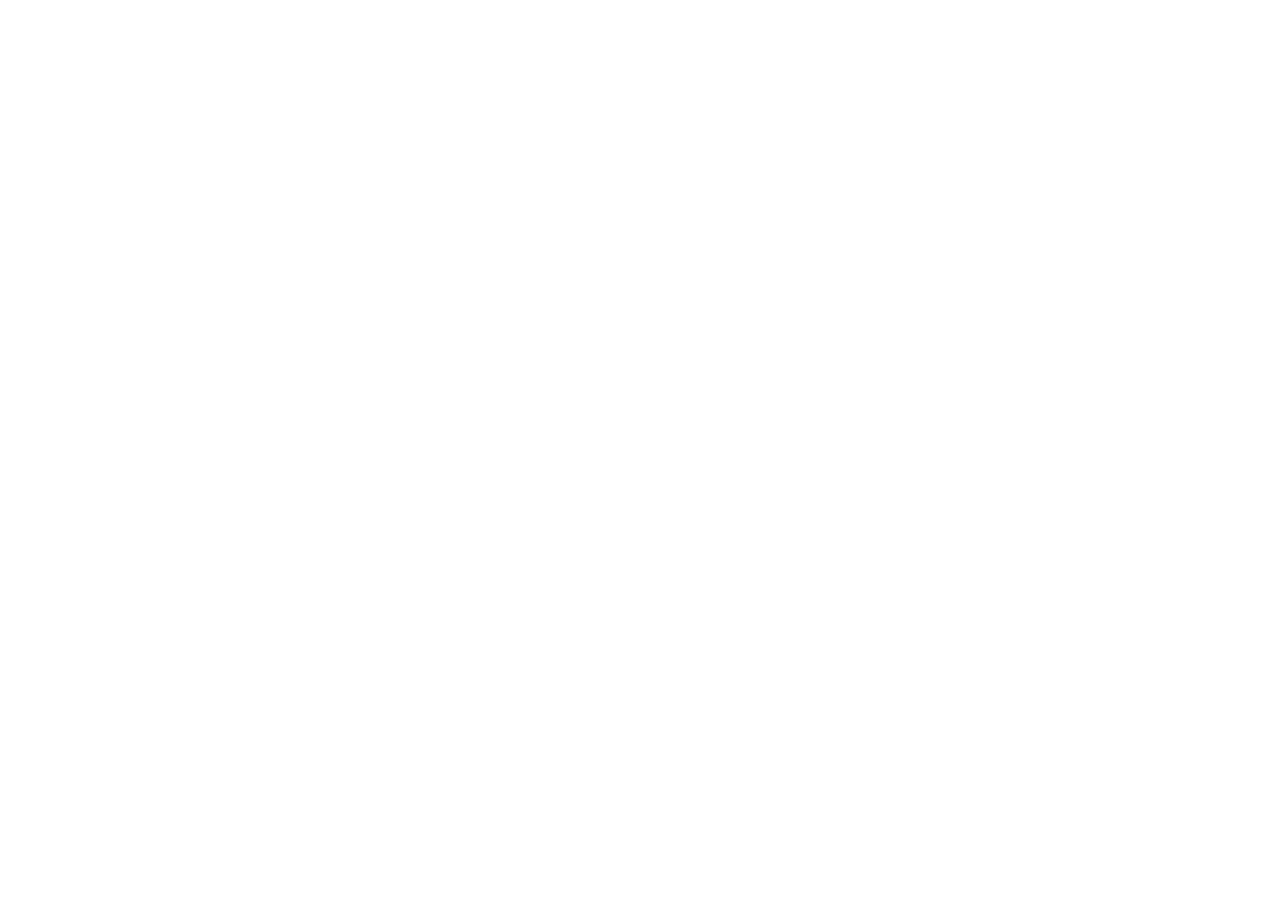
==== index.html @ c27fbaea "Linked css pages" ====
<!doctype html>
<html>
<head>
	<meta charset="UTF-8">
	<title>Iconic Font Refresher</title>
	<link href="css/index.css" rel="stylesheet">
	<link href="css/assignment-1-font.css" rel="stylesheet">
	<link href='http://fonts.googleapis.com/css?family=Bangers' rel='stylesheet' type='text/css'>
</head>
---- css/assignment-1-font.css ----
@font-face {
  font-family: 'assignment-1';
  src: url('../font/assignment-1.eot?91471204');
  src: url('../font/assignment-1.eot?91471204#iefix') format('embedded-opentype'),
       url('../font/assignment-1.woff?91471204') format('woff'),
       url('../font/assignment-1.ttf?91471204') format('truetype'),
       url('../font/assignment-1.svg?91471204#fontello') format('svg');
  font-weight: normal;
  font-style: normal;
}
/* Chrome hack: SVG is rendered more smooth in Windozze. 100% magic, uncomment if you need it. */
/* Note, that will break hinting! In other OS-es font will be not as sharp as it could be */
/*
@media screen and (-webkit-min-device-pixel-ratio:0) {
  @font-face {
    font-family: 'fontello';
    src: url('../font/fontello.svg?91471204#fontello') format('svg');
  }
}
*/
 
 [class^="icon-"]:before, [class*=" icon-"]:before {
  font-family: "assignment-1";
  font-style: normal;
  font-weight: normal;
  speak: none;
 
  display: inline-block;
  text-decoration: inherit;
  width: 1em;
  margin-right: .2em;
  text-align: center;
  /* opacity: .8; */
 
  /* For safety - reset parent styles, that can break glyph codes*/
  font-variant: normal;
  text-transform: none;
     
  /* fix buttons height, for twitter bootstrap */
  line-height: 1em;
 
  /* Animation center compensation - margins should be symmetric */
  /* remove if not needed */
  margin-left: .2em;
 
  /* you can be more comfortable with increased icons size */
  /* font-size: 120%; */
 
  /* Uncomment for 3D effect */
  /* text-shadow: 1px 1px 1px rgba(127, 127, 127, 0.3); */
}
 
.icon-alien:before { content: '\e800'; color: rgba(37,118,84,1.00); } /* '' */
.icon-astronaut:before { content: '\e801'; color: rgba(182,178,251,1.00); } /* '' */
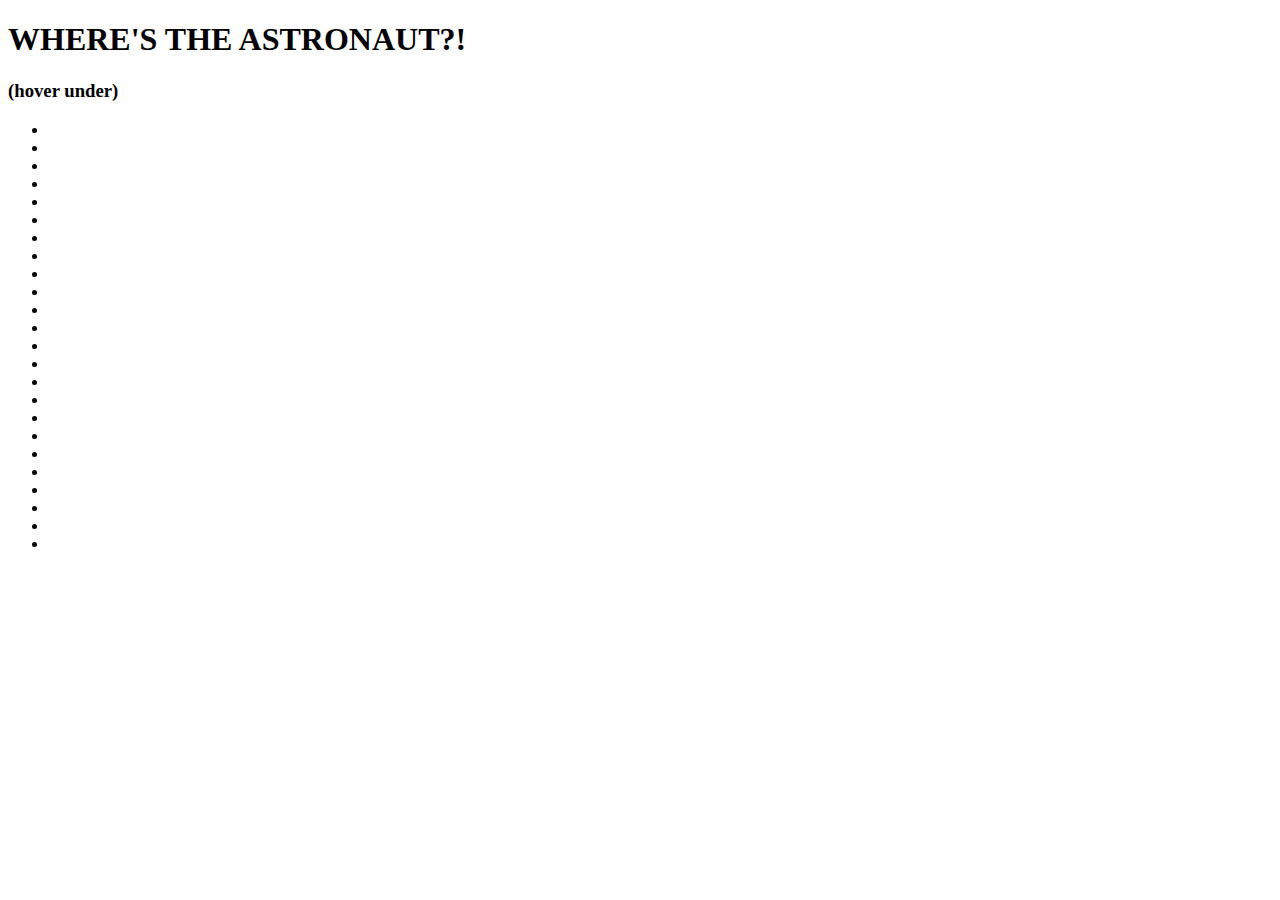
==== commit f226c7a3: "Added content" ====
--- a/index.html
+++ b/index.html
@@ -6,4 +6,40 @@
 	<link href="css/index.css" rel="stylesheet">
 	<link href="css/assignment-1-font.css" rel="stylesheet">
 	<link href='http://fonts.googleapis.com/css?family=Bangers' rel='stylesheet' type='text/css'>
-</head>+</head>
+
+<body>
+	<div class="main">
+		<h1>WHERE'S THE ASTRONAUT?!</h1>
+		<h3>(hover under)</h3>
+		<div class="icons">
+			<ul>
+				<li><i class="icon-alien"></i></li>
+				<li><i class="icon-alien"></i></li>
+				<li><i class="icon-alien"></i></li>
+				<li><i class="icon-alien"></i></li>
+				<li><i class="icon-alien"></i></li>
+				<li><i class="icon-alien"></i></li>
+				<li><i class="icon-alien"></i></li>
+				<li><i class="icon-alien"></i></li>
+				<li><i class="icon-alien"></i></li>
+				<li><i class="icon-alien"></i></li>
+				<li><i class="icon-alien"></i></li>
+				<li><i class="icon-alien"></i></li>
+				<li><i class="icon-alien"></i></li>
+				<li><i class="icon-alien"></i></li>
+				<li><i class="icon-alien"></i></li>
+				<li><i class="icon-alien"></i></li>
+				<li><a href="success.html"><i class="icon-astronaut"></i></a></li>
+				<li><i class="icon-alien"></i></li>
+				<li><i class="icon-alien"></i></li>
+				<li><i class="icon-alien"></i></li>
+				<li><i class="icon-alien"></i></li>
+				<li><i class="icon-alien"></i></li>
+				<li><i class="icon-alien"></i></li>
+				<li><i class="icon-alien"></i></li>
+			</ul>
+		</div>
+	</div>
+</body>
+</html>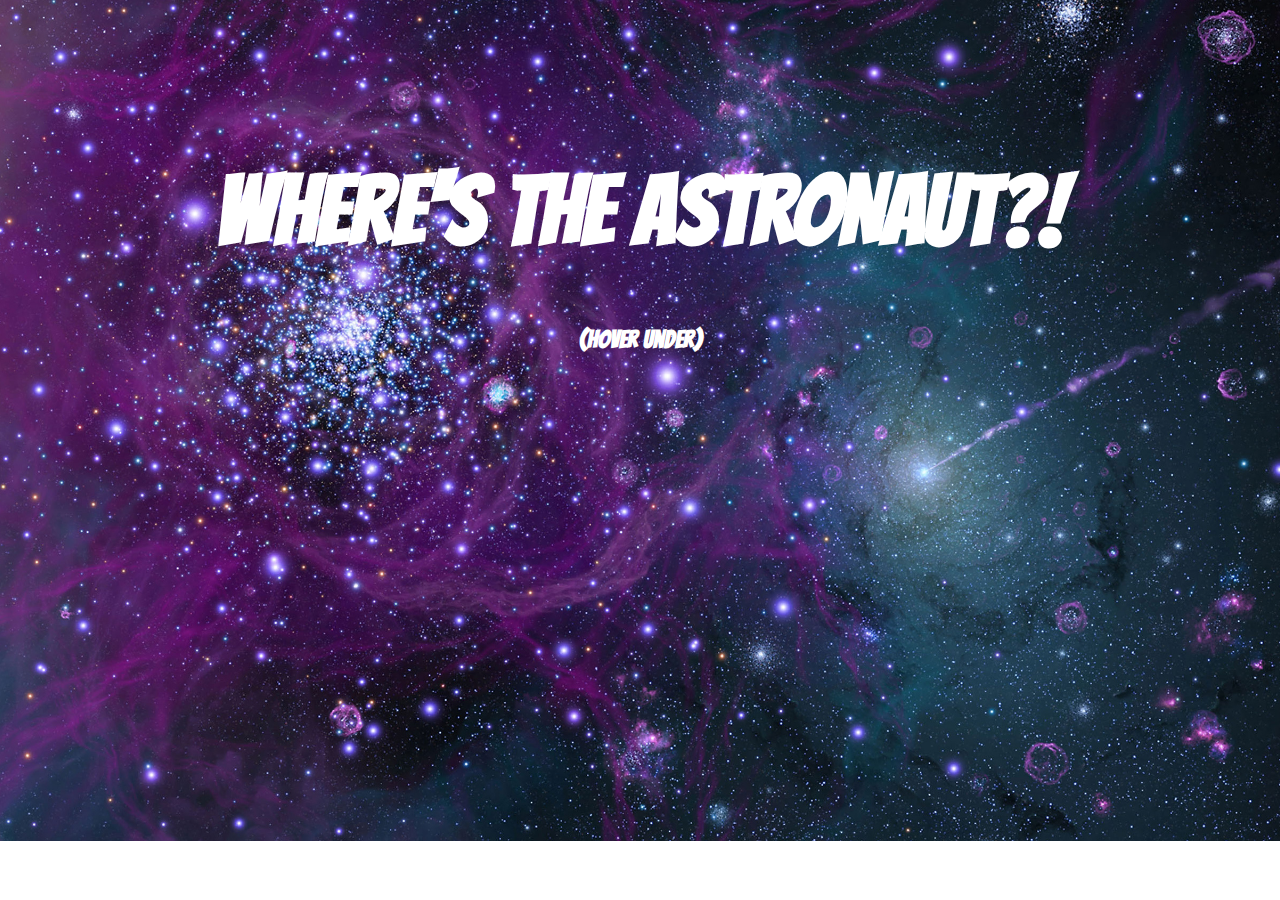
==== commit f7f9d91a: "Changed success.html link" ====
--- a/index.html
+++ b/index.html
@@ -30,7 +30,7 @@
 				<li><i class="icon-alien"></i></li>
 				<li><i class="icon-alien"></i></li>
 				<li><i class="icon-alien"></i></li>
-				<li><a href="success.html"><i class="icon-astronaut"></i></a></li>
+				<li><a href="http://katiesitu.ca/iconic-font/success.html"><i class="icon-astronaut"></i></a></li>
 				<li><i class="icon-alien"></i></li>
 				<li><i class="icon-alien"></i></li>
 				<li><i class="icon-alien"></i></li>
--- a/css/index.css
+++ b/css/index.css
@@ -0,0 +1,62 @@
+@-moz-viewport { width: device-width; scale: 1; }
+@-ms-viewport { width: device-width; scale: 1; }
+@-o-viewport { width: device-width; scale: 1; }
+@-webkit-viewport { width: device-width; scale: 1; }
+@viewport { width: device-width; scale: 1; }
+
+html {
+	box-sizing: border-box;
+
+	-moz-text-size-adjust: 100%;
+	-ms-text-size-adjust: 100%;
+	-webkit-text-size-adjust: 100%;
+	text-size-adjust: 100%;
+	font-family: 'Bangers', cursive;
+	font-weight: 100;
+	color: white;
+}
+
+*, *:before, *:after {
+	box-sizing: inherit;
+}
+
+body {
+	margin: 0;
+}
+
+.main {
+	text-align: center;
+	background: transparent  url('../img/galaxy.jpg') no-repeat center top;
+	background-size: cover;
+	display: block;
+	margin: auto;
+	padding: 2em 0;
+	font-size: 3em;
+}
+
+h3 {
+	font-size: .5em;
+}
+
+.icons {
+	padding: 0 10%;
+}
+
+li {
+	display: inline-block;
+	width: 80px;
+	padding: .5em;
+	opacity: 0;
+	-webkit-transition: opacity 0.5s ease-in 0s;
+	-moz-transition: opacity 0.5s ease-in 0s;
+	-o-transition: opacity 0.5s ease-in 0s;
+	transition: opacity 0.5s ease-in 0s;
+}
+
+li:hover {
+	opacity: 1;
+}
+
+.success li {
+	opacity: 1;
+}